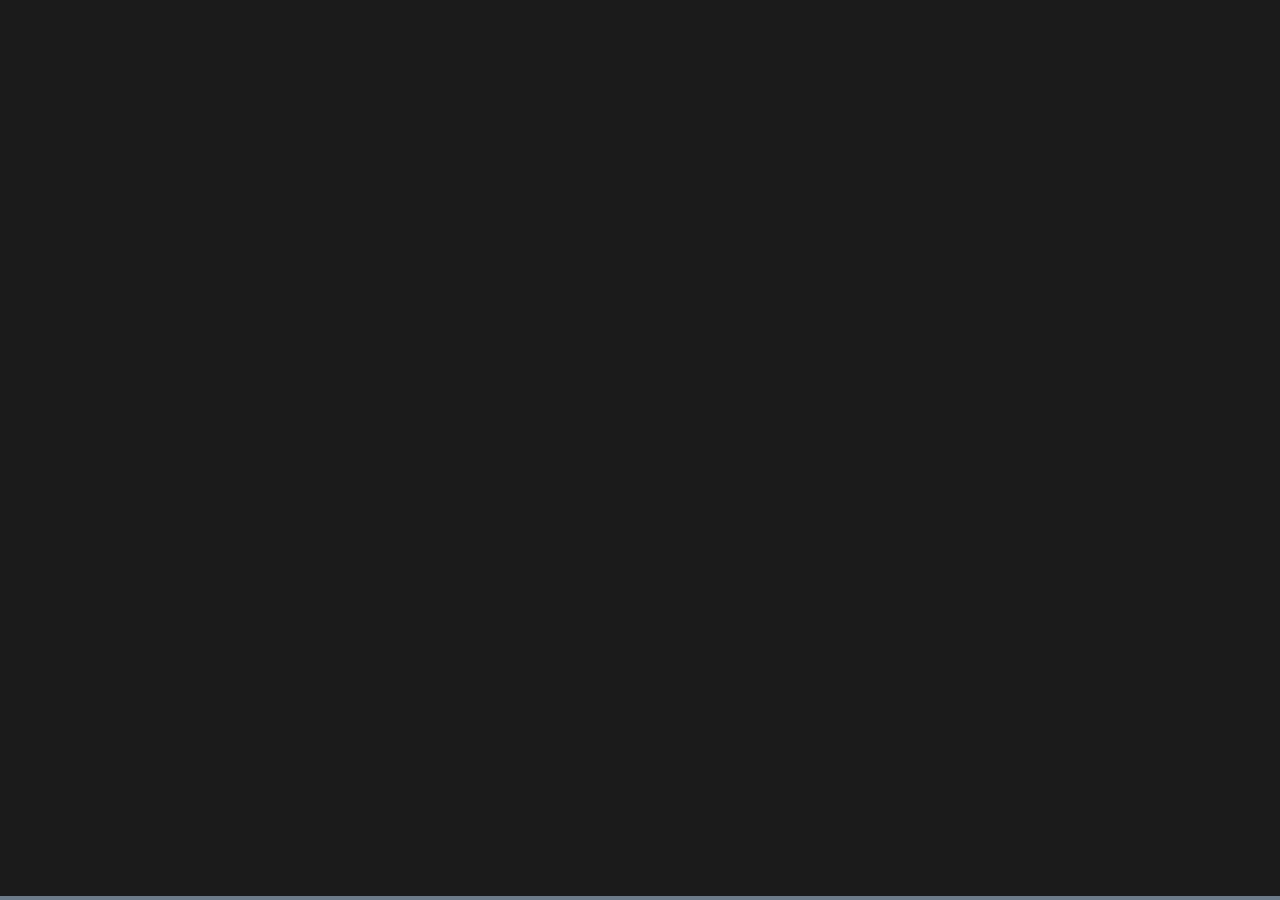
==== nav.html @ 902ad756 "explore page in progress, bottom margin needs to be fixed" ====
<!DOCTYPE html>

<head>
    <script src="https://code.jquery.com/jquery-1.10.2.js"></script>
    <link rel="stylesheet" href="indexstyle.css">
</head>
<nav>
    <div class="bar nbar">
        <a href="./index.html" class="bar lbar home"><span class="icon icon-home"></span></a>
        <a href="./explore.html" class="bar lbar explore"><span class="icon icon-explore"></span></a>
        <a href="#" class="bar lbar library"><span class="icon icon-library"></span></a>
    </div>
</nav>

<style>
    div.nbar{
        background-color: #6C7D8A;
        z-index: 10;
        width: 100vw;
        position: fixed;
        bottom: 0px;
        border-top: #1A1A1A solid 2px;
        display: flex;
        color: #1A1A1A;
        font-size: 30px;
        display: flex;
        flex-direction: row;
        flex-wrap: nowrap;
        justify-content: center;
        column-gap: 20vw;
        padding-top: 0.5vh;
    }

    .home:hover, .library:hover, .likedsong:hover, .explore:hover{
        color: white;
    }

    .home:active, .library:active, .likedsong:active, .explore:active{
        color: #1A1A1A;
    }

    .home {
        order: 1;
        display: inline-block;
    }

    .explore {
        order: 2;
        display: inline-block;
    }

    .library {
        order: 3;
        display: inline-block;
    }

    .likedsong {
        order: 4;
        display: inline-block;
    }
</style>
---- indexstyle.css ----
@font-face {
    font-family: "Josefin Sans";
    src: url('./Fonts/SpaceMono-Bold.ttf') format('truetype'),
         url('./Fonts/SpaceMono-BoldItalic.ttf') format('truetype'),
         url('./Fonts/SpaceMono-Italic.ttf') format('truetype'),
         url('./Fonts/SpaceMono-Regular.ttf') format('truetype');
}

* {
    font-family: 'Josefin Sans';
}

html {
    height: 100%;
    margin: 0;
    padding: 0;
}

body {
    margin: 0;
    padding: 0;
    background-color: #1A1A1A;
    overflow-x: hidden;
    overflow-y: hidden;
}

/* Hide scrollbar for Chrome, Safari and Opera */
::-webkit-scrollbar {
    display: none;
}
    /* Hide scrollbar for IE, Edge and Firefox */
.content {
    -ms-overflow-style: none;  /* IE and Edge */
    scrollbar-width: none;  /* Firefox */
}

/*CONTENT PAGE*/

.content {
    box-sizing: border-box;
    padding-left: 2.5%;
    padding-right: 2.5%;
    padding-top: 11.5%;
    padding-bottom: 35%;
    background-color: #292929;
    z-index: 1;
    width: 100vw;
    height: 100vh;
    display: flex;
    flex-direction: column;
    align-items: flex-start;
    flex-wrap: nowrap;
    overflow-y: auto;
    overflow-x: hidden;
}

#fyp-heading {
    margin-top: 0;
    order: 0;
    font-size: 20px;
    color: white;
}

.fyp {
    order: 1;
    position: relative;
    float: left;
    display: flex;
    flex-direction: row;
    flex-wrap: nowrap;
    align-items: center;
    justify-content: start;
    column-gap: 20px;
    min-height: 80px;
    width: 95vw;

    overflow: auto !important;
}

.fyp > img {
    width: 80px;
    height: 80px;
    border-radius: 15px;
}

#bottom-row {
    margin-top: 20px;
    order: 3;
    display: flex;
    flex-direction: column;
    flex-wrap: nowrap;
    justify-content: space-between;
    row-gap: 5vw;
}

#favs-heading {
    margin: 0;
    font-size: 20px;
    color: white
}

.favs {
    display: flex;
    flex-direction: column;
    flex-wrap: nowrap;
    align-items: flex-start;
    justify-content: center;
    row-gap: 15px;
    height: 160px;
    width: 95vw;
}

.first-row {
    display: flex;
    flex-direction: row;
    flex-wrap: nowrap;
    align-items: center;
    justify-content: center;
    column-gap: 25px;
}

.second-row {
    display: flex;
    flex-direction: row;
    flex-wrap: nowrap;
    align-items: center;
    justify-content: center;
    column-gap: 25px;
}

.first-row > img, .second-row > img {
    width: 60px;
    height: 60px;
    border-radius: 18px;
}

.newtracks {
    width: 95vw;
}

#new-tracks-heading {
    font-size: 20px;
    color: white;
}

.tracks {
    box-sizing: border-box;
    display: flex;
    flex-direction: column;
    flex-wrap: nowrap;
    align-items: center;
    justify-content: space-around;
    background-color: #1A1A1A;
    padding-top: 10px;
    padding-bottom: 10px;
    row-gap: 10px;
    height: 260px;
    overflow-y: auto;
}

.track {
    padding: 0;
    margin: 0;
    display: flex;
    flex-direction: row;
    flex-wrap: nowrap;
    align-items: center;
    justify-content: center;
    border: gray groove 1px;
}

.track > img {
    margin-left: 5px;
    order: 0;
    height: 45px;
    width: 45px;
}

.newtrack-text {
    display: block;
    margin-left: 10px;
    font-size: normal;
    order: 1;
    font-size: 12px;
    color: white;
    width: 100px;
}

.listeners {
    display: flex;
    align-items: center;
    justify-content: center;
    column-gap: 0.5vw;
    margin-left: 35px;
    order: 2;
    font-size: 12px;
    color: white;
}

.listen-new {
    display: flex;
    align-items: center;
    order: 3;
    margin-left: 10px;
}

.listen-new > .icon-filledheart {
    font-size: 23px;
}

.listen-new > .icon-play {
    font-size: 45px;
}

.friends {
    width: 95vw;
}

#friends-heading {
    order: 0;
    font-size: 20px;
    color: white;
}

.friend-list {
    box-sizing: border-box;
    display: flex;
    flex-direction: column;
    flex-wrap: nowrap;
    align-items: baseline;
    justify-content: start;
    row-gap: 1vh;
    background-color: #1A1A1A;
    padding: 5px;
}

.friend > img {
    width: 70px;
    height: 70px;
    border-radius: 50%;
}

.friends-text {
    color: white;
    font-size: 13px;
}

.friend {
    display: flex;
    flex-wrap: nowrap;
    align-items: center;
    justify-content: center;
    column-gap: 1vw;
}

/*ICON SETTINGS*/

a {
    background: none;
    color: inherit;
    border: none;
    padding: 0;
    font: inherit;
    cursor: pointer;
    outline: inherit;
    text-decoration: none;
}

button {
    background: none;
    color: inherit;
    border: none;
    padding: 0;
    font: inherit;
    cursor: pointer;
    outline: inherit;
    text-decoration: none;
}

input {
    background: none;
    color: inherit;
    border: none;
    padding: 0;
    font: inherit;
    cursor: pointer;
    outline: inherit;
}
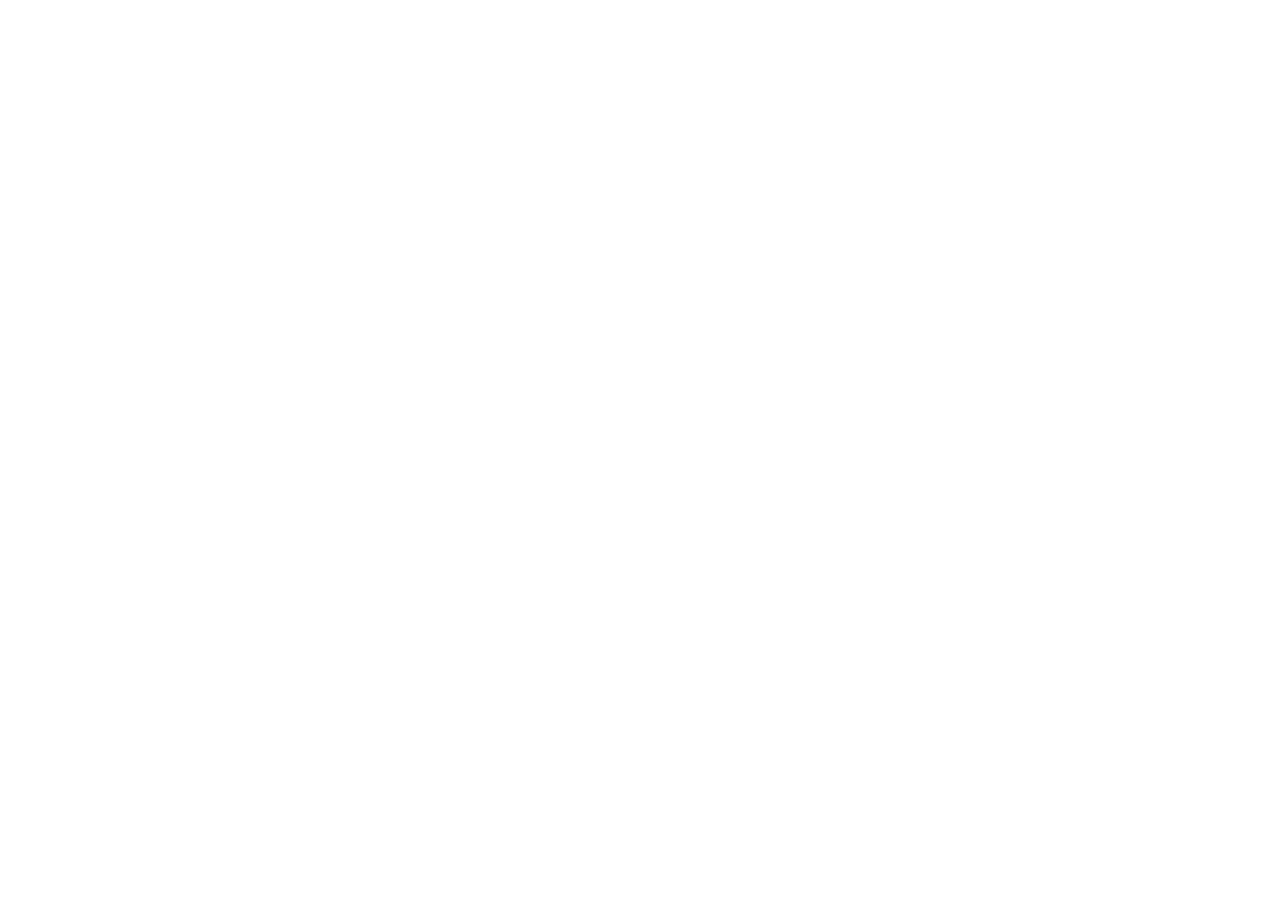
==== commit 1a0af2a6: "adjust fixed bars for every page" ====
--- a/nav.html
+++ b/nav.html
@@ -1,61 +1,9 @@
 <!DOCTYPE html>
 
-<head>
-    <script src="https://code.jquery.com/jquery-1.10.2.js"></script>
-    <link rel="stylesheet" href="indexstyle.css">
-</head>
 <nav>
     <div class="bar nbar">
         <a href="./index.html" class="bar lbar home"><span class="icon icon-home"></span></a>
         <a href="./explore.html" class="bar lbar explore"><span class="icon icon-explore"></span></a>
-        <a href="#" class="bar lbar library"><span class="icon icon-library"></span></a>
+        <a href="./roomLibrary.html" class="bar lbar library"><span class="icon icon-library"></span></a>
     </div>
-</nav>
-
-<style>
-    div.nbar{
-        background-color: #6C7D8A;
-        z-index: 10;
-        width: 100vw;
-        position: fixed;
-        bottom: 0px;
-        border-top: #1A1A1A solid 2px;
-        display: flex;
-        color: #1A1A1A;
-        font-size: 30px;
-        display: flex;
-        flex-direction: row;
-        flex-wrap: nowrap;
-        justify-content: center;
-        column-gap: 20vw;
-        padding-top: 0.5vh;
-    }
-
-    .home:hover, .library:hover, .likedsong:hover, .explore:hover{
-        color: white;
-    }
-
-    .home:active, .library:active, .likedsong:active, .explore:active{
-        color: #1A1A1A;
-    }
-
-    .home {
-        order: 1;
-        display: inline-block;
-    }
-
-    .explore {
-        order: 2;
-        display: inline-block;
-    }
-
-    .library {
-        order: 3;
-        display: inline-block;
-    }
-
-    .likedsong {
-        order: 4;
-        display: inline-block;
-    }
-</style>+</nav>